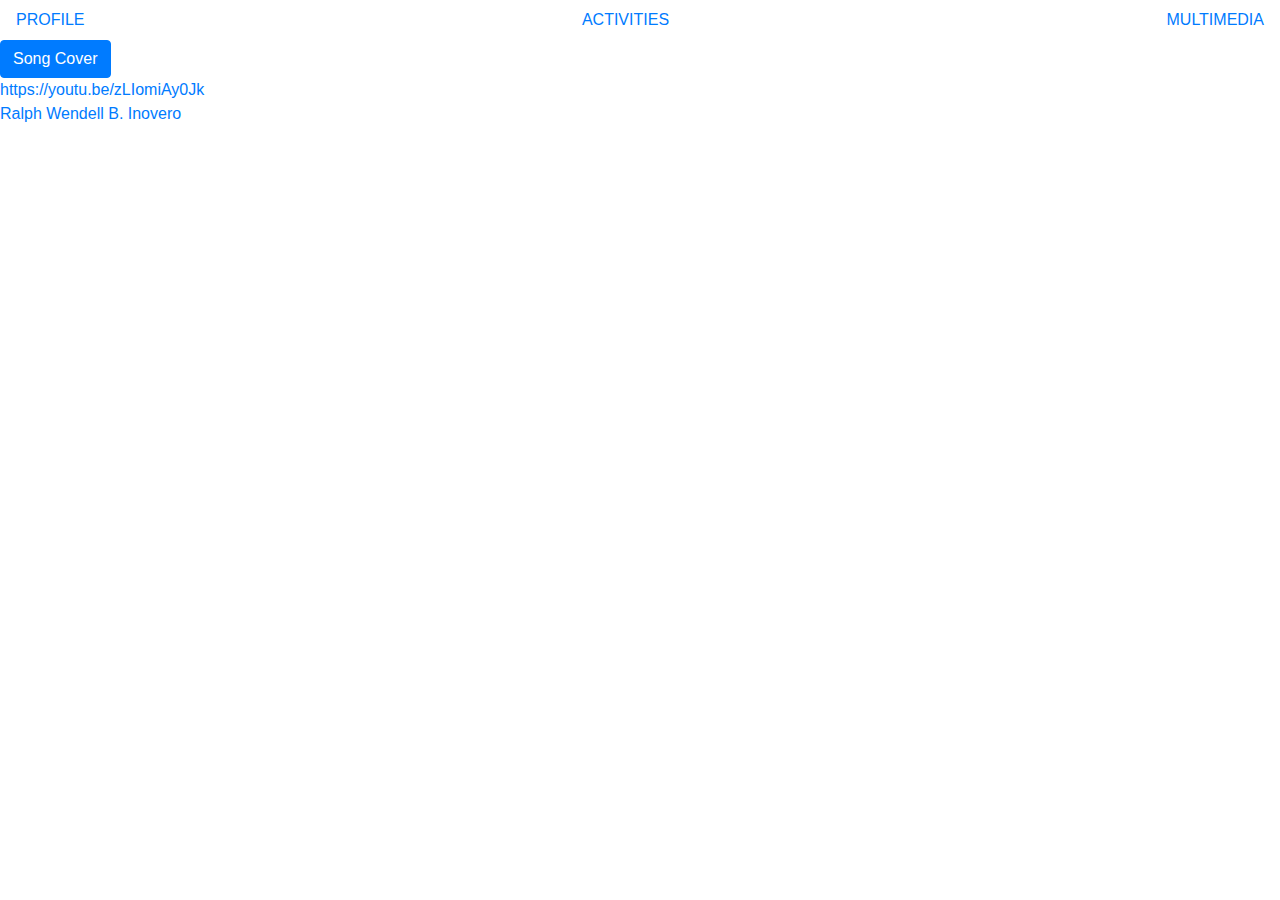
==== Activities.html @ f89a33f6 "Add files via upload" ====
<!DOCTYPE html>
<html>
<head>
	<meta charset="utf-8">
	<meta name="viewport" content="width=device-width, initial-scale=1">
	<title>ACTIVITIES</title>
	<script src="https://cdn.jsdelivr.net/npm/@popperjs/core@2.11.5/dist/umd/popper.min.js" integrity="sha384-Xe+8cL9oJa6tN/veChSP7q+mnSPaj5Bcu9mPX5F5xIGE0DVittaqT5lorf0EI7Vk" crossorigin="anonymous"></script>
	<script src="https://cdn.jsdelivr.net/npm/bootstrap@5.2.0-beta1/dist/js/bootstrap.min.js" integrity="sha384-kjU+l4N0Yf4ZOJErLsIcvOU2qSb74wXpOhqTvwVx3OElZRweTnQ6d31fXEoRD1Jy" crossorigin="anonymous"></script>
    <link href="style.css" rel="stylesheet" type="text/css">
	<link rel="stylesheet" href=
	"https://maxcdn.bootstrapcdn.com/bootstrap/4.0.0/css/bootstrap.min.css"
        integrity=
	"sha384-Gn5384xqQ1aoWXA+058RXPxPg6fy4IWvTNh0E263XmFcJlSAwiGgFAW/dAiS6JXm"
        crossorigin="anonymous">
	<script src="https://www.w3schools.com/lib/w3.js"></script>
</head>
<body>
<div class="wrapper-homepage">
	<div class="container-navbar">
		<div class="navbar">
			<a href="Profile.html">PROFILE</a>
			<a href="Activities.html" class="active">ACTIVITIES</a>
			<a href="Multimedia.html">MULTIMEDIA</a>
		</div>
	</div>
	<div class=center>
	<button type="button"
        class="btn btn-primary button"
        data-toggle="modal"
        data-target="#exampleModal">
        Song Cover
    </button>
	</div>
    <!-- Modal -->
    <div class="modal fade"
        id="exampleModal"
        tabindex="-1"
        role="dialog"
        aria-labelledby="exampleModalLabel"
        aria-hidden="true">
         
        <div class="modal-dialog" role="document">
            <div class="modal-content centermodal">
             
                <!-- Add image inside the body of modal -->
                <div class="modal-body center">
					<audio controls>
                    <source src = "Song Cover The day you said goodnight.mp3" type="audio/mpeg"
                        alt="Click on button"/>
                </div>
 
                <div class="modal-footer">
                    <button type="button"
                        class="btn btn-secondary"
                        data-dismiss="modal">
                        Close
                </button>
                </div>
            </div>
        </div>
    </div>

	<div>
		<a id="ytlink" class=div2 href=https://youtu.be/zLIomiAy0Jk>https://youtu.be/zLIomiAy0Jk</a>
	</div>
	<div class="container-footer">
		<a href="Profile.html">Ralph Wendell B. Inovero</a>
	</div>
</div>
	<script src="https://code.jquery.com/jquery-3.2.1.slim.min.js"
            integrity= "sha384-KJ3o2DKtIkvYIK3UENzmM7KCkRr/rE9/Qpg6aAZGJwFDMVNA/GpGFF93hXpG5KkN"
            crossorigin="anonymous">
    </script>
    <script src="https://cdnjs.cloudflare.com/ajax/libs/popper.js/1.12.9/umd/popper.min.js"
            integrity="sha384-ApNbgh9B+Y1QKtv3Rn7W3mgPxhU9K/ScQsAP7hUibX39j7fakFPskvXusvfa0b4Q"
            crossorigin="anonymous">
    </script>
    <script src="https://maxcdn.bootstrapcdn.com/bootstrap/4.0.0/js/bootstrap.min.js"
            integrity="sha384-JZR6Spejh4U02d8jOt6vLEHfe/JQGiRRSQQxSfFWpi1MquVdAyjUar5+76PVCmYl"
            crossorigin="anonymous">
	</script>  
</body>
</html>
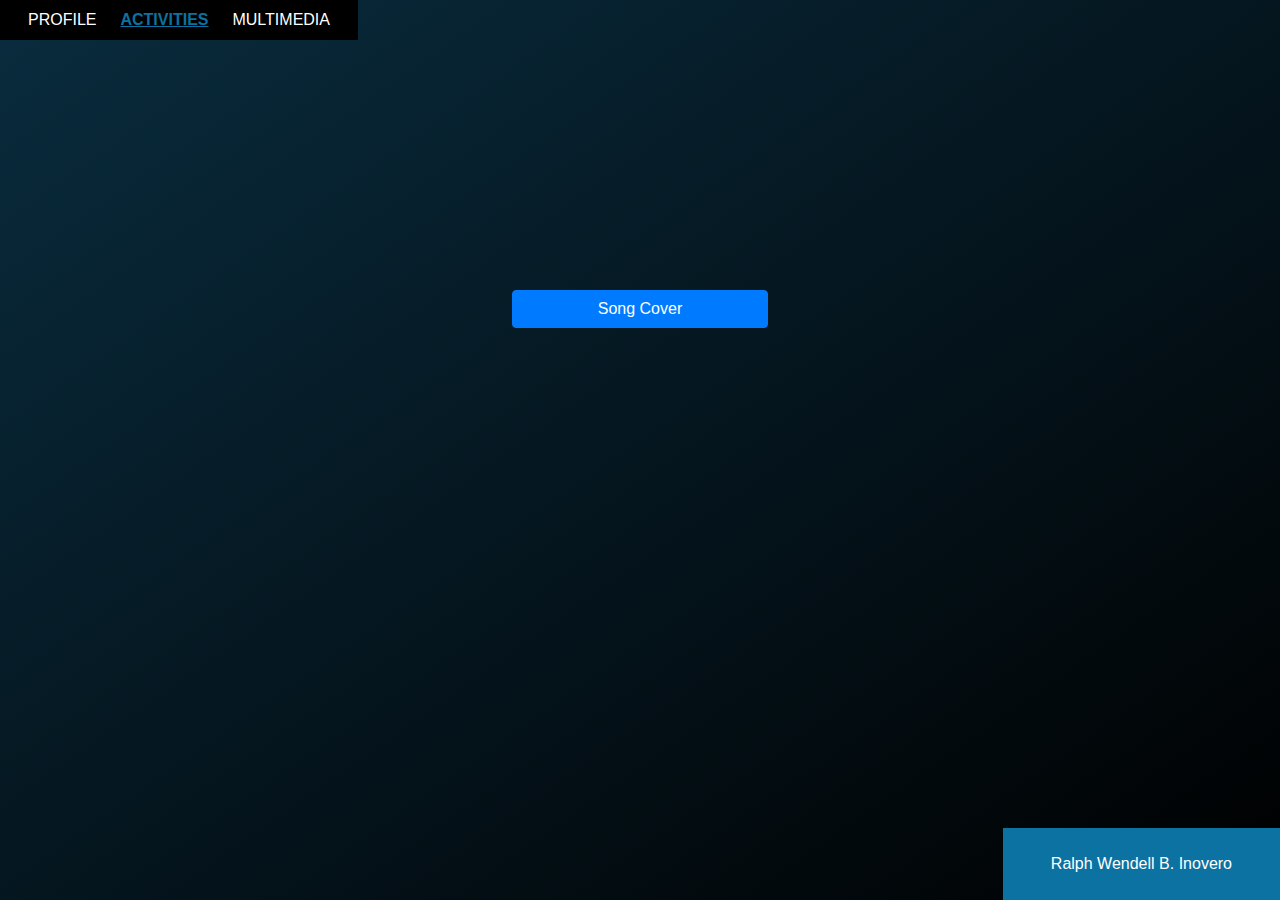
==== commit 3cd5d4fd: "Update Activities.html" ====
--- a/Activities.html
+++ b/Activities.html
@@ -6,10 +6,8 @@
 	<title>ACTIVITIES</title>
 	<script src="https://cdn.jsdelivr.net/npm/@popperjs/core@2.11.5/dist/umd/popper.min.js" integrity="sha384-Xe+8cL9oJa6tN/veChSP7q+mnSPaj5Bcu9mPX5F5xIGE0DVittaqT5lorf0EI7Vk" crossorigin="anonymous"></script>
 	<script src="https://cdn.jsdelivr.net/npm/bootstrap@5.2.0-beta1/dist/js/bootstrap.min.js" integrity="sha384-kjU+l4N0Yf4ZOJErLsIcvOU2qSb74wXpOhqTvwVx3OElZRweTnQ6d31fXEoRD1Jy" crossorigin="anonymous"></script>
-    <link href="style.css" rel="stylesheet" type="text/css">
-	<link rel="stylesheet" href=
-	"https://maxcdn.bootstrapcdn.com/bootstrap/4.0.0/css/bootstrap.min.css"
-        integrity=
+    	<link href="Style.css" rel="stylesheet" type="text/css">
+	<link rel="stylesheet" href="https://maxcdn.bootstrapcdn.com/bootstrap/4.0.0/css/bootstrap.min.css" integrity=
 	"sha384-Gn5384xqQ1aoWXA+058RXPxPg6fy4IWvTNh0E263XmFcJlSAwiGgFAW/dAiS6JXm"
         crossorigin="anonymous">
 	<script src="https://www.w3schools.com/lib/w3.js"></script>
@@ -18,7 +16,7 @@
 <div class="wrapper-homepage">
 	<div class="container-navbar">
 		<div class="navbar">
-			<a href="Profile.html">PROFILE</a>
+			<a href="index.html">PROFILE</a>
 			<a href="Activities.html" class="active">ACTIVITIES</a>
 			<a href="Multimedia.html">MULTIMEDIA</a>
 		</div>
@@ -64,7 +62,7 @@
 		<a id="ytlink" class=div2 href=https://youtu.be/zLIomiAy0Jk>https://youtu.be/zLIomiAy0Jk</a>
 	</div>
 	<div class="container-footer">
-		<a href="Profile.html">Ralph Wendell B. Inovero</a>
+		<a href="index.html">Ralph Wendell B. Inovero</a>
 	</div>
 </div>
 	<script src="https://code.jquery.com/jquery-3.2.1.slim.min.js"
@@ -80,4 +78,4 @@
             crossorigin="anonymous">
 	</script>  
 </body>
-</html>+</html>
--- a/Style.css
+++ b/Style.css
@@ -0,0 +1,297 @@
+body {
+	margin: 0px;
+	font-family: 'Trebuchet MS', sans-serif;
+	padding: 0;
+    margin: 0;
+    font-family: 'Lato', sans-serif;
+    color: #000;
+}
+
+
+.wrapper-homepage{
+	min-height: 100vh;
+	width: 100%;
+	background-image: linear-gradient(to bottom right,rgb(9, 44, 62),black);
+	display: flex;
+	flex-direction: column;
+	justify-content: space-between;
+	align-items: stretch;
+}
+.container-navbar{
+	display: flex;
+	align-items: left;
+}
+
+.navbar {
+	background-color: black;
+	padding: 24px 48px;
+}
+
+.navbar a{
+	color: white;
+	text-decoration: none;
+	padding: 0px 12px;
+}
+
+.navbar a.active {
+	color: #0b72a1;
+	font-weight: bold;
+	text-decoration: underline;
+}
+
+.container-body {
+	flex: 1;
+	display: flex;
+	justify-content: center;
+	align-items: center;
+	color: white;
+}
+
+.container-footer{
+	display: flex;
+	justify-content: right;
+	align-items: center;
+}
+
+.container-footer a {
+	color: white;
+	background-color: #0b72a1;
+	padding: 24px 48px;
+	text-decoration: none;
+}
+
+.smallwin {
+  display: block;
+  margin-left: auto;
+  margin-right: auto;
+}
+}
+
+.wrapper-description {
+	padding-left: 24px;
+}
+
+.wrapper-interests {
+	display: flex;
+	justify-content: center;
+	align-items: center;
+	flex-wrap: wrap;
+}
+
+.comp-interest {
+	display: flex;
+	flex-direction: column;
+	align-items: center;
+	min-width: 33%;
+}
+
+.comp-interest img {
+	padding: 12px;
+	width: 200px;
+	height: 200px;
+	object-fit: cover;
+}
+
+.div1{
+	text-align:center;
+	margin-left: auto;
+	margin-right: auto;
+	color: white;
+}
+
+.div2{
+	text-align:center;
+	display:none;
+	color: white;
+}
+
+.button {
+	width:20%;
+}
+
+.center{
+	text-align:center;
+	
+}
+
+.center1{
+	text-align:center;
+	color:white;
+}
+
+.centermodal{
+	text-align:center;
+	margin-top:300px;
+}
+
+
+.Table{
+	margin-left: auto;
+	margin-right: auto;
+	text-align:center;
+	width:100%;
+	color: white;
+}
+
+.Table2{
+	margin-left: auto;
+	margin-right: auto;
+	table-layout: fixed;
+	text-align:center;
+	width:100%;
+	text-align:center;
+	color: white;
+}
+.Table3{
+	table-layout: fixed;
+	margin-left: auto;
+	margin-right: auto;
+	text-align:center;
+	width:100%;
+	text-align:center;
+	color: white;
+}
+
+.changecolor{
+	text-align:center;
+	background-color:violet;
+	width:40%;
+	margin-left: auto;
+	margin-right: auto;
+}
+
+.student-profile .card {
+    border-radius: 10px;
+}
+
+.student-profile .card .card-header .profile_img {
+    width: 150px;
+    height: 150px;
+    object-fit: cover;
+    margin: 10px auto;
+    border: 10px solid #ccc;
+    border-radius: 50%;
+}
+
+.student-profile .card h3 {
+    font-size: 20px;
+    font-weight: 700;
+}
+
+.student-profile .card p {
+    font-size: 16px;
+    color: #000;
+}
+
+.student-profile .table th,
+.student-profile .table td {
+    font-size: 14px;
+    padding: 5px 10px;
+    color: #000;
+}
+
+@import url("https://fonts.googleapis.com/css2?family=Poppins&display=swap");
+
+* {
+  margin: 0;
+  padding: 0;
+  box-sizing: border-box;
+}
+
+*:focus,
+*:active {
+  outline: none !important;
+  -webkit-tap-highlight-color: transparent;
+}
+
+html,
+body {
+  display: grid;
+  height: 100%;
+  width: 100%;
+  font-family: "Poppins", sans-serif;
+  place-items: center;
+  background: linear-gradient(315deg, #ffffff, #d7e1ec);
+}
+
+.wrapper {
+  display: inline-flex;
+  list-style: none;
+}
+
+.wrapper .icon {
+  position: relative;
+  background: #ffffff;
+  border-radius: 50%;
+  padding: 15px;
+  margin: 10px;
+  width: 50px;
+  height: 50px;
+  font-size: 18px;
+  display: flex;
+  justify-content: center;
+  align-items: center;
+  flex-direction: column;
+  box-shadow: 0 10px 10px rgba(0, 0, 0, 0.1);
+  cursor: pointer;
+  transition: all 0.2s cubic-bezier(0.68, -0.55, 0.265, 1.55);
+}
+
+.wrapper .tooltip {
+  position: absolute;
+  top: 0;
+  font-size: 14px;
+  background: #ffffff;
+  color: #ffffff;
+  padding: 5px 8px;
+  border-radius: 5px;
+  box-shadow: 0 10px 10px rgba(0, 0, 0, 0.1);
+  opacity: 0;
+  pointer-events: none;
+  transition: all 0.3s cubic-bezier(0.68, -0.55, 0.265, 1.55);
+}
+
+.wrapper .tooltip::before {
+  position: absolute;
+  content: "";
+  height: 8px;
+  width: 8px;
+  background: #ffffff;
+  bottom: -3px;
+  left: 50%;
+  transform: translate(-50%) rotate(45deg);
+  transition: all 0.3s cubic-bezier(0.68, -0.55, 0.265, 1.55);
+}
+
+.wrapper .icon:hover .tooltip {
+  top: -45px;
+  opacity: 1;
+  visibility: visible;
+  pointer-events: auto;
+}
+
+.wrapper .icon:hover span,
+.wrapper .icon:hover .tooltip {
+  text-shadow: 0px -1px 0px rgba(0, 0, 0, 0.1);
+}
+
+.wrapper .facebook:hover,
+.wrapper .facebook:hover .tooltip,
+.wrapper .facebook:hover .tooltip::before {
+  background: #1877F2;
+  color: #ffffff;
+}
+
+.wrapper .twitter:hover,
+.wrapper .twitter:hover .tooltip,
+.wrapper .twitter:hover .tooltip::before {
+  background: #1DA1F2;
+  color: #ffffff;
+}
+
+.wrapper .instagram:hover,
+.wrapper .instagram:hover .tooltip,
+.wrapper .instagram:hover .tooltip::before {
+  background: #E4405F;
+  color: #ffffff;
+}